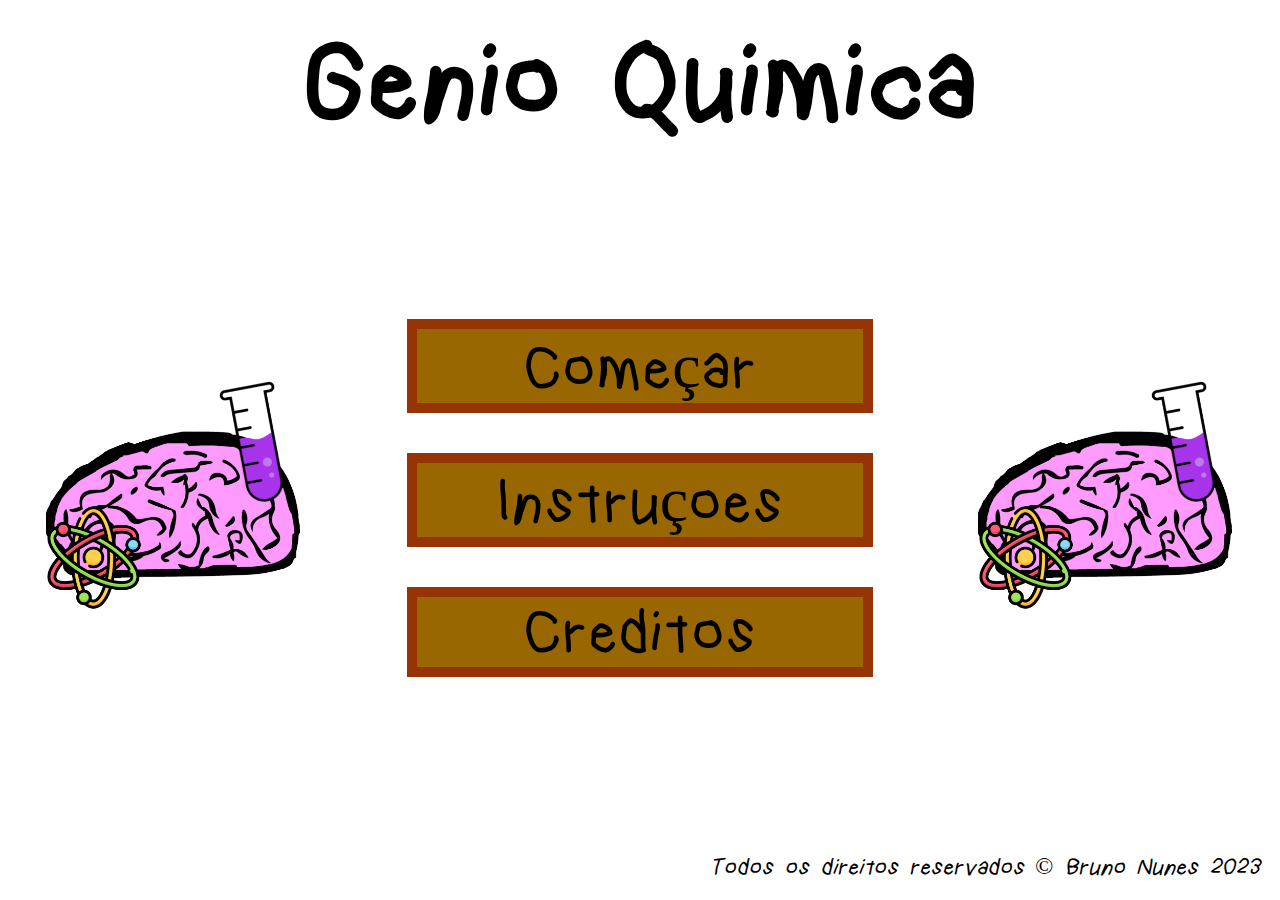
==== index.html @ 965646fd "Base finalizada" ====
<!DOCTYPE html>
<html lang="pt-br">
<head>
    <meta charset="UTF-8">
    <meta name="viewport" content="width=device-width, initial-scale=1.0">
    <title>Genio Química</title>
    <link rel="stylesheet" href="style.css">
    <link rel="shortcut icon" href="assets/genio-quimica.png" type="image/x-icon">
</head>
<body>
    <header>
        <h1 class="titulo">Genio Quimica</h1>
    </header>
    <main class="main-principal">
        <section>
            <img src="assets/genio-quimica.png" alt="Imagem logo gênio química">
        </section>
        <section class="section-botoes-principal">
            <a href="pergunta.html" class="botao">Começar</a>
            <a href="instrucoes.html" class="botao">Instruçoes</a>
            <a href="creditos.html" class="botao">Creditos</a>
        </section>
        <section>
            <img src="assets/genio-quimica.png" alt="Imagem logo gênio química">
        </section>
    </main>
    <footer>
        <address>Todos os direitos reservados &copy; Bruno Nunes 2023</address>
    </footer>
    <script src="main.js"></script>
</body>
</html>
---- style.css ----
@charset "UTF-8";

@font-face {
    font-family: "fonte-crianca";
    src: url(assets/kindergarten.ttf) format("truetype");
}

:root {
    --fundo-fase: #996699;
    --fundo-botao: #986701;
    --fundo-botao-clicado: #99ff00;
    --borda: #973405;
}

* {
    font-family: "fonte-crianca";
    margin: 0;
    padding: 0;
    box-sizing: border-box;
}

body {
    min-height: 100vh;
    display: flex;
    flex-direction: column;
}

.fase {
    position: absolute;
    top: 10px;
    left: 10px;
    background-color: var(--fundo-fase);
    text-align: center;
    font-size: 6em;
    border-radius: 50%;
    border: 5px solid var(--borda);
    width: 100px;
    height: 100px;
}

.titulo {
    text-align: center;
    padding: 20px;
    font-size: clamp(4em, 10vw, 7em);
}

main {
    text-align: center;
    flex: 1;
}

.main-principal {
    display: flex;
    text-align: center;
    align-items: center;
}

.main-principal section {
    flex-grow: 1;
}

.main-principal section img {
    width: 20vw;
}

section.section-botoes-principal {
    display: flex;
    flex-direction: column;
    align-items: center;
    flex-grow: 3;
    gap: 40px;
}

.main-instrucoes {
    padding: 50px;
}

.main-instrucoes :not(.botao) {
    font-size: clamp(3em, 4.5vw, 5em);
    margin-bottom: 30px;
}

.main-creditos {
    display: flex;
    justify-content: center;
    align-items: center;
    width: 50vw;
    margin: auto;
}

.main-creditos + footer {
    font-size: clamp(2em, 4.5vw, 5em);
    text-align: center;
}

.main-perguntas {
    display: grid;
    grid-template-columns: repeat(2, 450px);
    grid-auto-rows: minmax(150px, auto);
    gap: 30px;
    justify-content: center;
    align-content: center;
}

@media screen and (max-width: 900px) {
    .main-perguntas {
        grid-template-columns: 1fr 1fr;
    }
}

@media screen and (max-width: 500px) {
    .main-perguntas {
        grid-template-columns: 1fr;
    }
}

.botao {
    border: 10px solid var(--borda);
    background-color: var(--fundo-botao);
    color: black;
    font-size: clamp(3em, 5vw, 4em);
    min-width: 80%;
    text-decoration: none;
}

.botao:hover {
    scale: 1.05;
    background-color: var(--fundo-botao-clicado);
}

footer {
    text-align: end;
    padding: 20px;
    font-size: 1.5em;
}
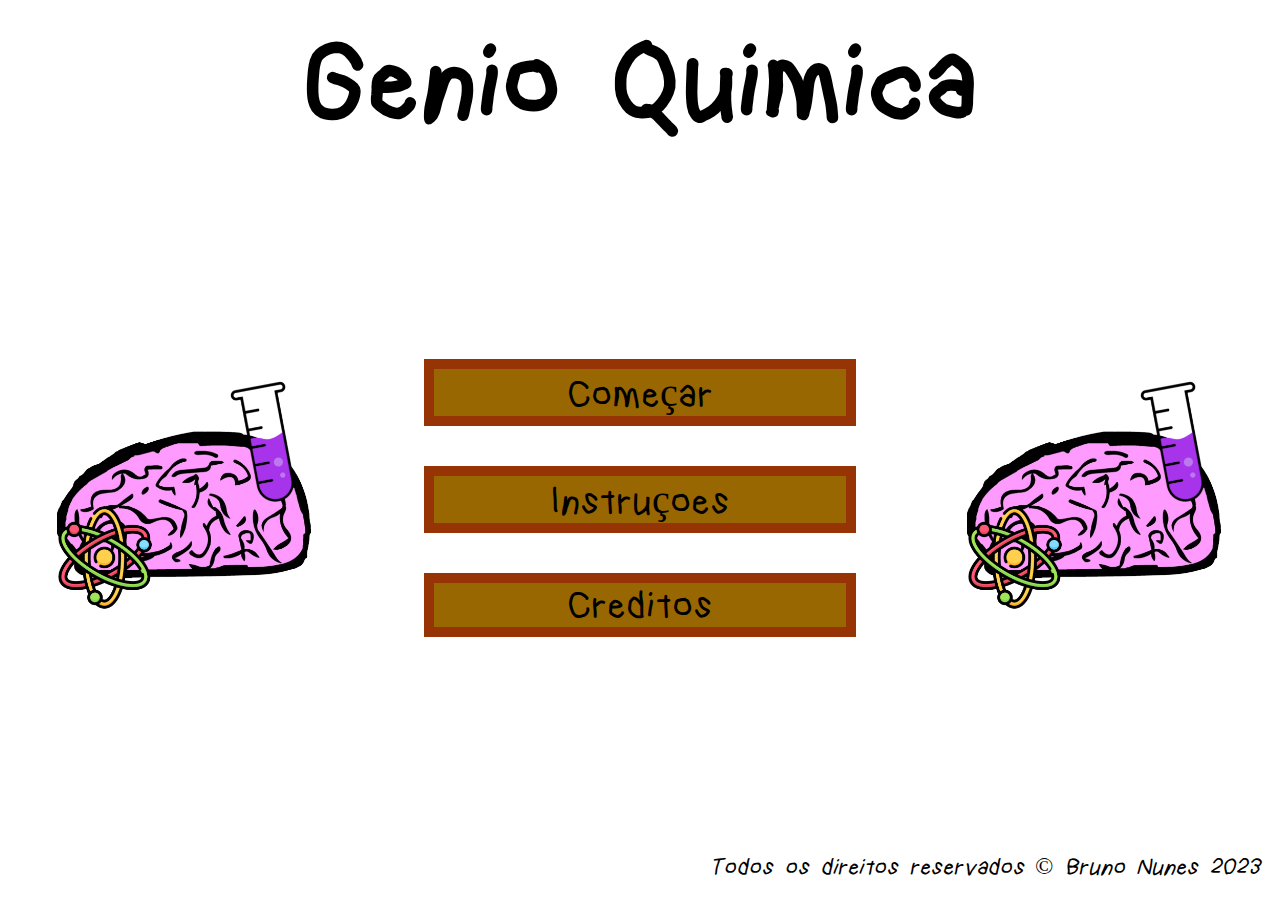
==== commit 3d840b67: "Organização de arquivos" ====
--- a/index.html
+++ b/index.html
@@ -16,9 +16,9 @@
             <img src="assets/genio-quimica.png" alt="Imagem logo gênio química">
         </section>
         <section class="section-botoes-principal">
-            <a href="pergunta.html" class="botao">Começar</a>
-            <a href="instrucoes.html" class="botao">Instruçoes</a>
-            <a href="creditos.html" class="botao">Creditos</a>
+            <a href="pages/pergunta.html" class="botao">Começar</a>
+            <a href="pages/instrucoes.html" class="botao">Instruçoes</a>
+            <a href="pages/creditos.html" class="botao">Creditos</a>
         </section>
         <section>
             <img src="assets/genio-quimica.png" alt="Imagem logo gênio química">
--- a/style.css
+++ b/style.css
@@ -1,10 +1,12 @@
-@charset "UTF-8";
+@charset "UTF-8"; /* Define os caracteres da página */
 
+/* Pega uma fonte baixada */
 @font-face {
     font-family: "fonte-crianca";
     src: url(assets/kindergarten.ttf) format("truetype");
 }
 
+/* Variáveis */
 :root {
     --fundo-fase: #996699;
     --fundo-botao: #986701;
@@ -12,6 +14,7 @@
     --borda: #973405;
 }
 
+/* Reset */
 * {
     font-family: "fonte-crianca";
     margin: 0;
@@ -19,13 +22,22 @@
     box-sizing: border-box;
 }
 
+/* Corpo */
 body {
     min-height: 100vh;
     display: flex;
     flex-direction: column;
 }
 
+/* Header */
+
+header {
+    display: flex;
+    justify-content: center;
+}
+
 .fase {
+    /* Número que indica a fase */
     position: absolute;
     top: 10px;
     left: 10px;
@@ -38,17 +50,38 @@
     height: 100px;
 }
 
+.fase.clicavel {
+    /* Número que indica a fase no último nível */
+    cursor: pointer;
+}
+
+.fase.clicavel:hover {
+    /* Número que indica a fase no último nível */
+    background-color: var(--fundo-botao-clicado);
+}
+
 .titulo {
+    /* Título e perguntas */
     text-align: center;
+    width: 80%;
     padding: 20px;
     font-size: clamp(4em, 10vw, 7em);
 }
+
+.pergunta {
+    /* Pergunta */
+    font-size: 3.6em;
+    width: 90%;
+}
+
+/* Main */
 
 main {
     text-align: center;
     flex: 1;
 }
 
+/* Main do index */
 .main-principal {
     display: flex;
     text-align: center;
@@ -71,6 +104,7 @@
     gap: 40px;
 }
 
+/* Main da página de instruções */
 .main-instrucoes {
     padding: 50px;
 }
@@ -80,6 +114,7 @@
     margin-bottom: 30px;
 }
 
+/* Main da página de créditos */
 .main-creditos {
     display: flex;
     justify-content: center;
@@ -93,6 +128,7 @@
     text-align: center;
 }
 
+/* Main da página de perguntas */
 .main-perguntas {
     display: grid;
     grid-template-columns: repeat(2, 450px);
@@ -102,25 +138,15 @@
     align-content: center;
 }
 
-@media screen and (max-width: 900px) {
-    .main-perguntas {
-        grid-template-columns: 1fr 1fr;
-    }
-}
-
-@media screen and (max-width: 500px) {
-    .main-perguntas {
-        grid-template-columns: 1fr;
-    }
-}
-
+/* Botões */
 .botao {
     border: 10px solid var(--borda);
     background-color: var(--fundo-botao);
     color: black;
-    font-size: clamp(3em, 5vw, 4em);
+    font-size: clamp(2.5em, 5vw, 3em);
     min-width: 80%;
     text-decoration: none;
+    cursor: pointer;
 }
 
 .botao:hover {
@@ -128,8 +154,41 @@
     background-color: var(--fundo-botao-clicado);
 }
 
+/* Footer */
 footer {
     text-align: end;
     padding: 20px;
     font-size: 1.5em;
+}
+
+/* Media Queries */
+@media screen and (max-width: 1300px) {
+    .botao {
+        font-size: 2.5em;
+    }
+    .main-perguntas {
+        grid-template-columns: repeat(2, 300px);
+    }
+    .pergunta {
+        font-size: 3.5em;
+    }
+}
+
+@media screen and (max-width: 900px) {
+    .main-perguntas {
+        grid-template-columns: 1fr 1fr;
+    }    
+}    
+
+@media screen and (max-width: 500px) {
+    .main-perguntas {
+        grid-template-columns: 1fr;
+    }    
+}
+
+@media screen and (orientation: portrait) {
+    .botao:hover {
+        scale: 1;
+        background-color: var(--fundo-botao);
+    }
 }